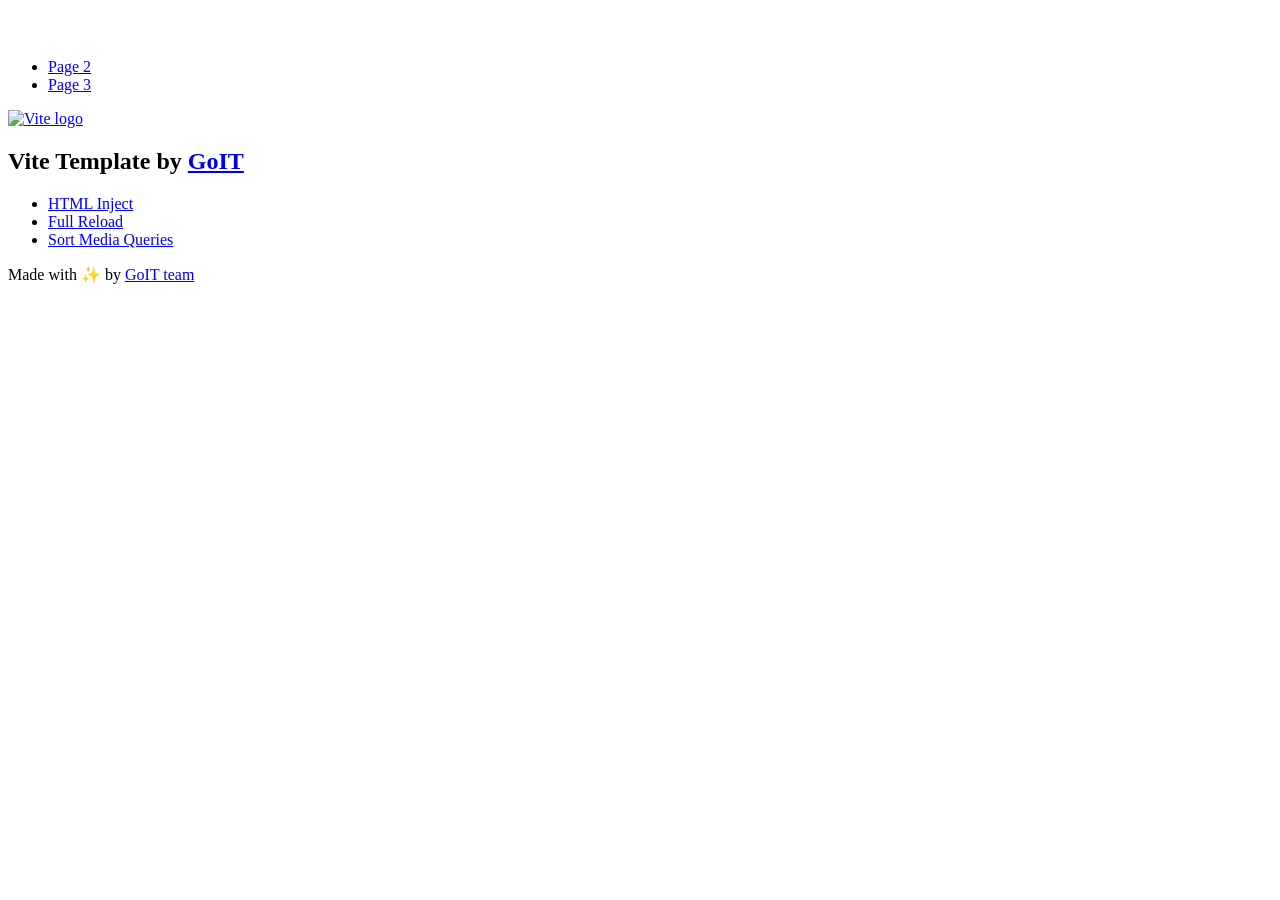
==== index.html @ f2061842 "Deploying to gh-pages from @ oleksandr-kliuiko/goit-js-hw-10@6b4941a1f87fc61ad8857052cf58df63cc8dd04" ====
<!DOCTYPE html>
<html lang="en">
  <head>
    <meta charset="UTF-8" />
    <link rel="icon" type="image/svg+xml" href="/goit-js-hw-10/favicon.svg" />
    <meta name="viewport" content="width=device-width, initial-scale=1.0" />
    <title>Vanilla App Template</title>
    <script type="module" crossorigin src="/goit-js-hw-10/index.js"></script>
    <link rel="stylesheet" crossorigin href="/goit-js-hw-10/assets/styles-DvPDDfy5.css">
  </head>
  <body>
    <header class="header">
  <div class="container">
    <nav class="nav">
      <a class="nav-logo" href="./index.html" aria-label="Site logo">
        <svg class="nav-logo-icon" width="100" height="30">
          <use href="/goit-js-hw-10/assets/sprite-E8vg0sBb.svg#logo"></use>
        </svg>
      </a>
      <ul class="nav-list">
        <li class="nav-item">
          <a class="nav-link {=$highlight-act}" href="./page-2.html">Page 2</a>
        </li>
        <li class="nav-item">
          <a class="nav-link {=$highlight-curr}" href="./page-3.html">Page 3</a>
        </li>
      </ul>
    </nav>
  </div>
</header>


    <main>
      <!-- Loads the specified .html file -->
      <section class="vite-promo">
  <div class="container">
    <div class="vite-promo-thumb">
      <a
        class="vite-promo-link"
        href="https://vitejs.dev/"
        target="_blank"
        rel="noopener noreferrer"
        aria-label="Link to Vite official website"
        title="Vite.js  build tool"
      >
        <!-- Path to images as from index.html file -->
        <img
          class="pic"
          src="/goit-js-hw-10/assets/vite-logo-9o_aqrTe.png"
          alt="Vite logo"
          width="640"
          height="640"
        />
      </a>
    </div>
    <h1 class="main-title">
      <span class="main-title-gradient">Vite</span>
      Template by
      <a
        class="main-title-link"
        href="https://github.com/goitacademy/vanilla-app-template"
        target="_blank"
        rel="noopener noreferrer"
      >
        GoIT
      </a>
    </h1>
  </div>
</section>

      <article class="badges">
  <div class="container">
    <ul class="badges-list">
      <li class="badges-item">
        <a
          class="badges-link"
          href="https://www.npmjs.com/package/vite-plugin-html-inject"
          target="_blank"
          rel="noopener noreferrer"
        >
          HTML Inject
        </a>
      </li>
      <li class="badges-item">
        <a
          class="badges-link"
          href="https://www.npmjs.com/package/vite-plugin-full-reload"
          target="_blank"
          rel="noopener noreferrer"
        >
          Full Reload
        </a>
      </li>
      <li class="badges-item">
        <a
          class="badges-link"
          href="https://www.npmjs.com/package/postcss-sort-media-queries"
          target="_blank"
          rel="noopener noreferrer"
        >
          Sort Media Queries
        </a>
      </li>
    </ul>
  </div>
</article>

    </main>

    <footer class="footer">
  <div class="container">
    <p class="footer-desc">
      Made with ✨ by
      <a
        class="footer-link"
        href="https://goit.global/ua/"
        target="_blank"
        rel="noopener noreferrer"
      >
        GoIT team
      </a>
    </p>
  </div>
</footer>


  </body>
</html>
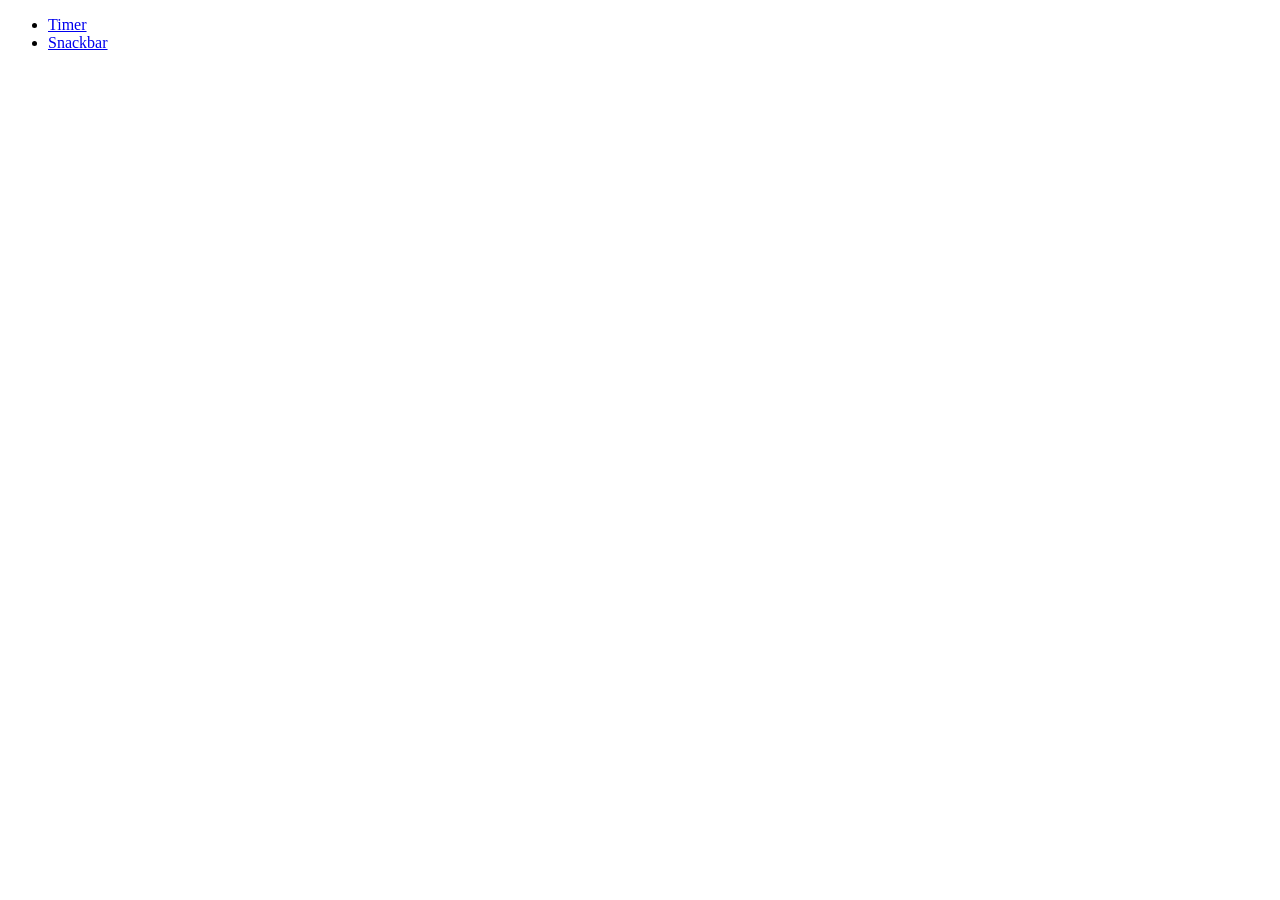
==== commit f7e13f2b: "Deploying to gh-pages from @ oleksandr-kliuiko/goit-js-hw-10@0de1f23fdea45bc0d1b2ebb07022d3384fb7d0c" ====
--- a/index.html
+++ b/index.html
@@ -1,28 +1,24 @@
-<!DOCTYPE html>
+<!doctype html>
 <html lang="en">
   <head>
     <meta charset="UTF-8" />
     <link rel="icon" type="image/svg+xml" href="/goit-js-hw-10/favicon.svg" />
     <meta name="viewport" content="width=device-width, initial-scale=1.0" />
-    <title>Vanilla App Template</title>
-    <script type="module" crossorigin src="/goit-js-hw-10/index.js"></script>
-    <link rel="stylesheet" crossorigin href="/goit-js-hw-10/assets/styles-DvPDDfy5.css">
+    <title>HW-10</title>
+    <link rel="stylesheet" crossorigin href="/goit-js-hw-10/assets/styles-CztsnDcQ.css">
   </head>
   <body>
     <header class="header">
   <div class="container">
     <nav class="nav">
-      <a class="nav-logo" href="./index.html" aria-label="Site logo">
-        <svg class="nav-logo-icon" width="100" height="30">
-          <use href="/goit-js-hw-10/assets/sprite-E8vg0sBb.svg#logo"></use>
-        </svg>
-      </a>
       <ul class="nav-list">
         <li class="nav-item">
-          <a class="nav-link {=$highlight-act}" href="./page-2.html">Page 2</a>
+          <a class="nav-link {=$highlight-act}" href="../1-timer.html">Timer</a>
         </li>
         <li class="nav-item">
-          <a class="nav-link {=$highlight-curr}" href="./page-3.html">Page 3</a>
+          <a class="nav-link {=$highlight-curr}" href="../2-snackbar.html"
+            >Snackbar</a
+          >
         </li>
       </ul>
     </nav>
@@ -30,99 +26,6 @@
 </header>
 
 
-    <main>
-      <!-- Loads the specified .html file -->
-      <section class="vite-promo">
-  <div class="container">
-    <div class="vite-promo-thumb">
-      <a
-        class="vite-promo-link"
-        href="https://vitejs.dev/"
-        target="_blank"
-        rel="noopener noreferrer"
-        aria-label="Link to Vite official website"
-        title="Vite.js  build tool"
-      >
-        <!-- Path to images as from index.html file -->
-        <img
-          class="pic"
-          src="/goit-js-hw-10/assets/vite-logo-9o_aqrTe.png"
-          alt="Vite logo"
-          width="640"
-          height="640"
-        />
-      </a>
-    </div>
-    <h1 class="main-title">
-      <span class="main-title-gradient">Vite</span>
-      Template by
-      <a
-        class="main-title-link"
-        href="https://github.com/goitacademy/vanilla-app-template"
-        target="_blank"
-        rel="noopener noreferrer"
-      >
-        GoIT
-      </a>
-    </h1>
-  </div>
-</section>
-
-      <article class="badges">
-  <div class="container">
-    <ul class="badges-list">
-      <li class="badges-item">
-        <a
-          class="badges-link"
-          href="https://www.npmjs.com/package/vite-plugin-html-inject"
-          target="_blank"
-          rel="noopener noreferrer"
-        >
-          HTML Inject
-        </a>
-      </li>
-      <li class="badges-item">
-        <a
-          class="badges-link"
-          href="https://www.npmjs.com/package/vite-plugin-full-reload"
-          target="_blank"
-          rel="noopener noreferrer"
-        >
-          Full Reload
-        </a>
-      </li>
-      <li class="badges-item">
-        <a
-          class="badges-link"
-          href="https://www.npmjs.com/package/postcss-sort-media-queries"
-          target="_blank"
-          rel="noopener noreferrer"
-        >
-          Sort Media Queries
-        </a>
-      </li>
-    </ul>
-  </div>
-</article>
-
-    </main>
-
-    <footer class="footer">
-  <div class="container">
-    <p class="footer-desc">
-      Made with ✨ by
-      <a
-        class="footer-link"
-        href="https://goit.global/ua/"
-        target="_blank"
-        rel="noopener noreferrer"
-      >
-        GoIT team
-      </a>
-    </p>
-  </div>
-</footer>
-
-
+    <main></main>
   </body>
 </html>
